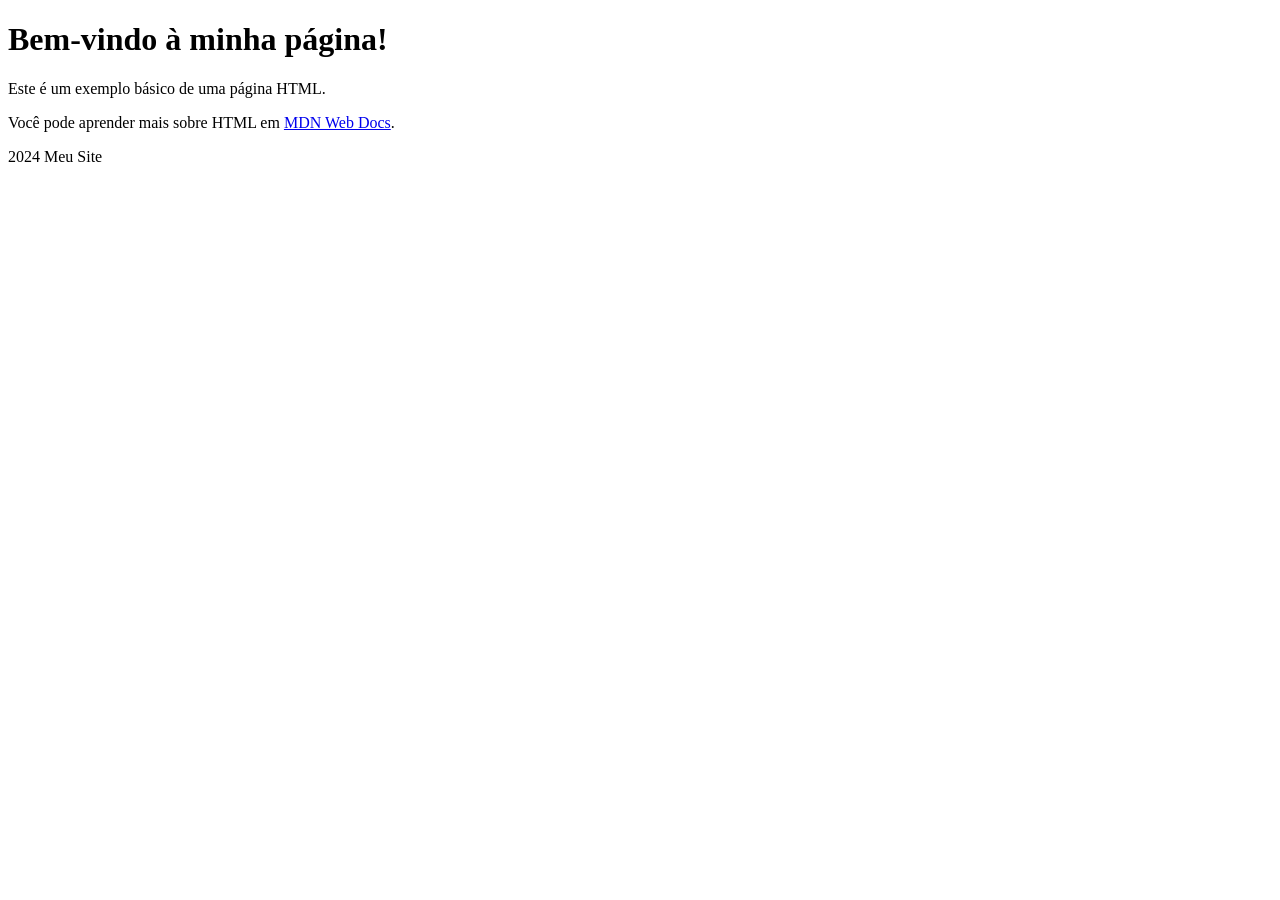
==== index.html @ ec87d8b3 "Rename ola.html to index.html" ====
<!DOCTYPE html>
<html lang="pt-BR">
<head>
    <meta charset="UTF-8">
    <meta name="viewport" content="width=device-width, initial-scale=1.0">
    <title>Página Básica</title>
</head>
<body>
    <header>
        <h1>Bem-vindo à minha página!</h1>
    </header>
    <main>
        <p>Este é um exemplo básico de uma página HTML.</p>
        <p>Você pode aprender mais sobre HTML em <a href="https://developer.mozilla.org/pt-BR/docs/Web/HTML">MDN Web Docs</a>.</p>
    </main>
    <footer>
        <p> 2024 Meu Site</p>
    </footer>
</body>
</html>
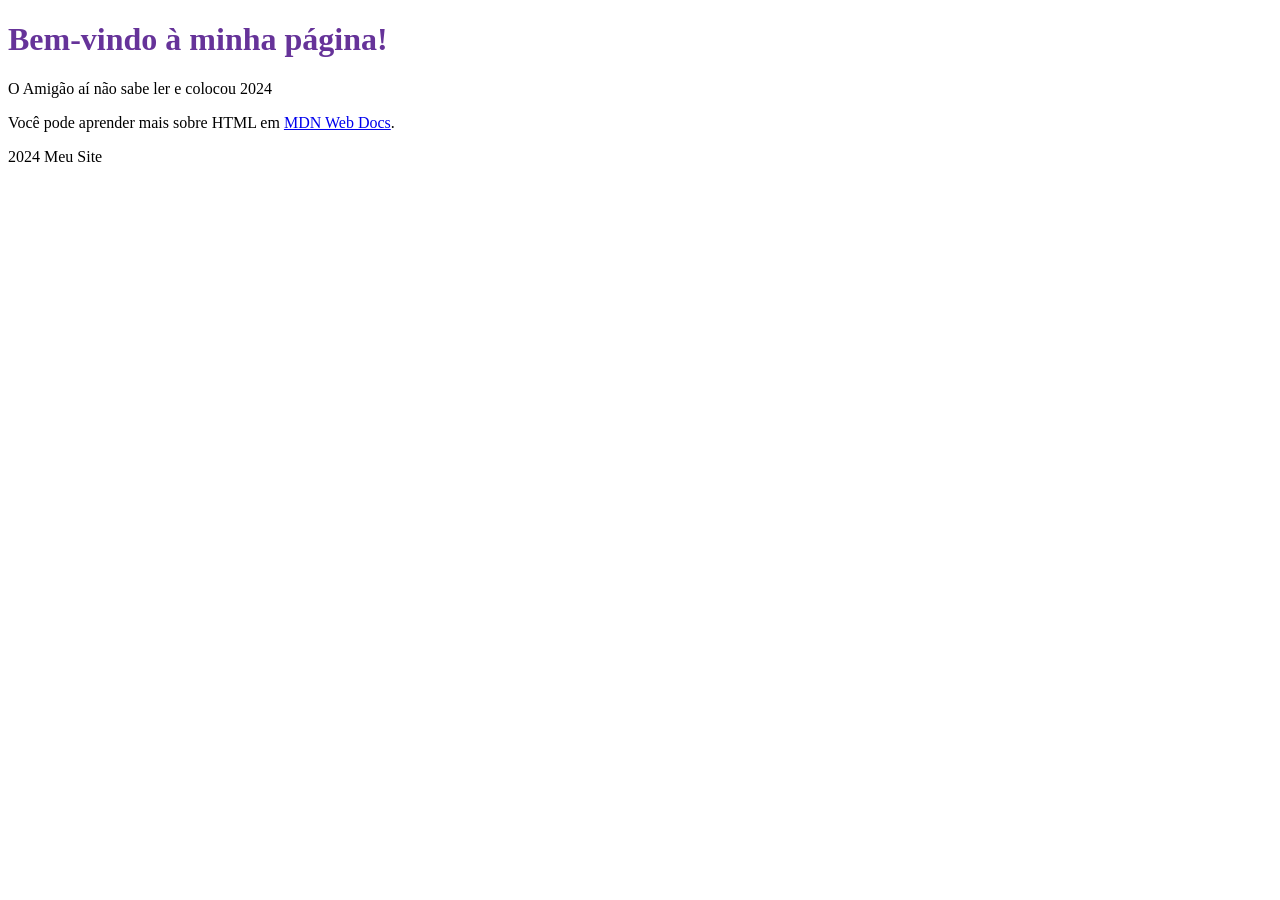
==== commit 0f3a6b9b: "commit develop" ====
--- a/index.html
+++ b/index.html
@@ -4,13 +4,14 @@
     <meta charset="UTF-8">
     <meta name="viewport" content="width=device-width, initial-scale=1.0">
     <title>Página Básica</title>
+    <link rel="stylesheet" href="style.css">
 </head>
 <body>
     <header>
-        <h1>Bem-vindo à minha página!</h1>
+        <h1 id="titulo">Bem-vindo à minha página!</h1>
     </header>
     <main>
-        <p>Este é um exemplo básico de uma página HTML.</p>
+        <p>O Amigão aí não sabe ler e colocou 2024</p>
         <p>Você pode aprender mais sobre HTML em <a href="https://developer.mozilla.org/pt-BR/docs/Web/HTML">MDN Web Docs</a>.</p>
     </main>
     <footer>
--- a/style.css
+++ b/style.css
@@ -0,0 +1,3 @@
+#titulo{
+    color: rebeccapurple;
+}
